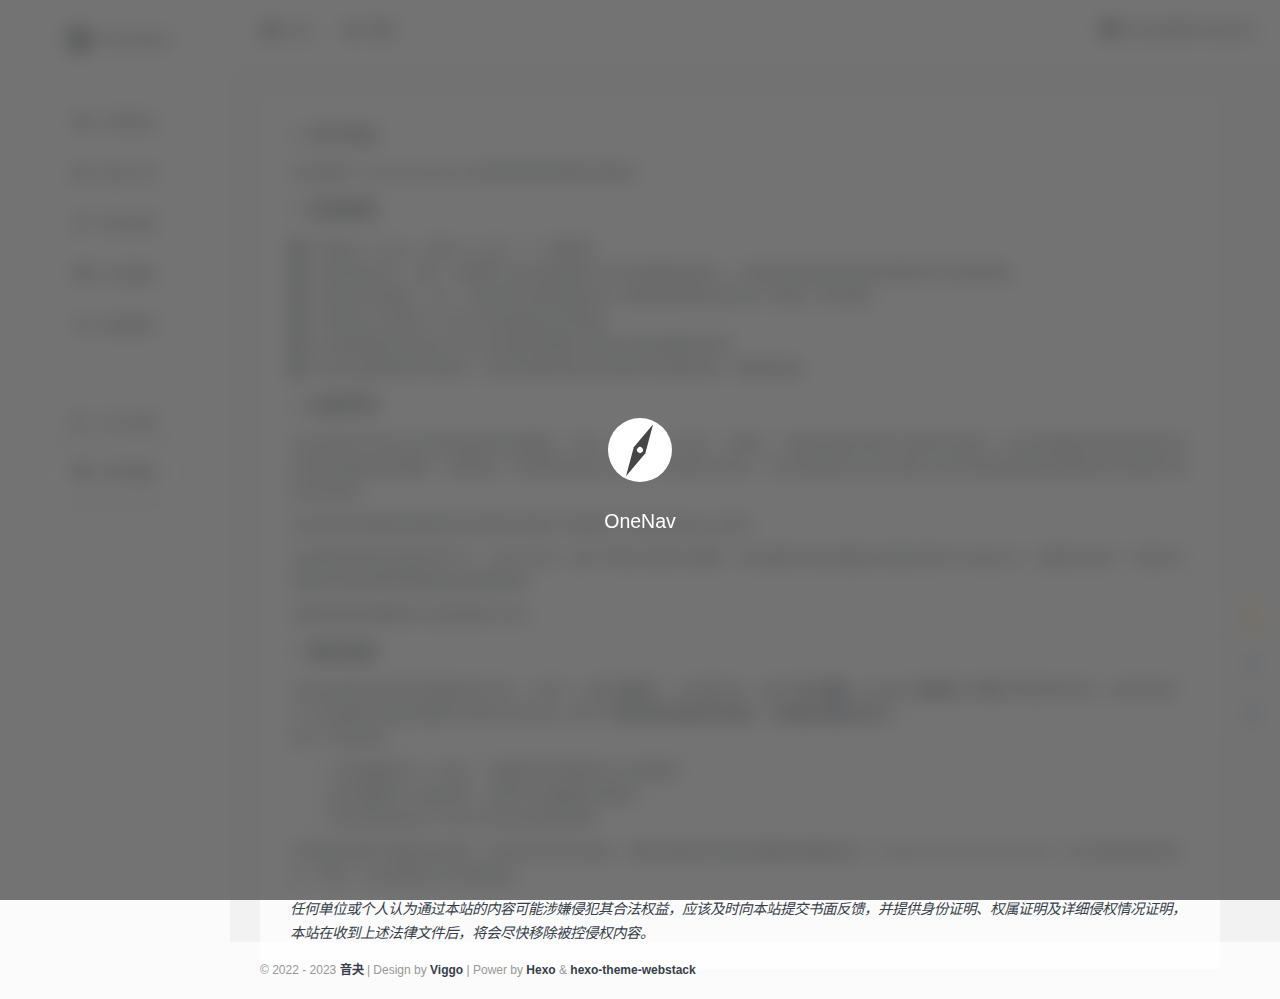
==== about/index.html @ 11b101e8 "锵锵锵" ====
<!DOCTYPE html>
<html lang="zh-CN">


<head>
  <head>
  <meta charset="utf-8">
  <meta http-equiv="X-UA-Compatible" content="IE=edge">
  <meta name="viewport" content="width=device-width, initial-scale=1.0" />
  <meta name="author" content="音夬" />
  <title>一个导航 - OneNav</title>
  <meta name="keywords" content="网址导航">
  <meta name="description" content="OneNav">
  <link rel="shortcut icon" href="/favicon.ico">
  <link rel="stylesheet" href="https://s1.hdslb.com/bfs/static/jinkela/long/font/regular.css" />
  
<link rel="stylesheet" href="/css/style.min.css">
<link rel="stylesheet" href="/css/dark.min.css">
<link rel="stylesheet" href="/css/animation.min.css">
<link rel="stylesheet" href="/css/mobile.min.css">
<link rel="stylesheet" href="/css/loading.min.css">
<link rel="stylesheet" href="https://lf26-cdn-tos.bytecdntp.com/cdn/expire-1-y/font-awesome/6.0.0/css/all.min.css">
<link rel="stylesheet" href="/css/bootstrap.min.css">

  
<script src="https://cdn.staticfile.org/jquery/3.6.0/jquery.min.js"></script>

  <script>
    var userDefinedSearchData = {};
    var expandAll = false;
  </script>
  
<script src="/js/header.min.js"></script>

  <!-- HTML5 shim and Respond.js IE8 support of HTML5 elements and media queries -->
  <!--[if lt IE 9]>
        
<script src="/js/html5shiv.min.js"></script>

        
<script src="/js/respond.min.js"></script>

    <![endif]-->
  <!-- / FB Open Graph -->
  <meta property="og:type" content="article">
  <meta property="og:url" content="https://www.yinguai.art">
  <meta property="og:title" content="一个导航 - OneNav - OneNav">
  <meta property="og:description" content="OneNav">
  <meta property="og:site_name" content="一个导航 - OneNav - OneNav">
  
  <meta property="og:image" content="/images/webstack_banner_cn.png">
  
  <!-- / Twitter Cards -->
  <meta name="twitter:card" content="summary_large_image">
  <meta name="twitter:title" content="一个导航 - OneNav - OneNav">
  <meta name="twitter:description" content="OneNav">
  
  <meta name="twitter:image" content="/images/webstack_banner_cn.png">
  
  
  <!-- 直接添加html内容即可 -->
<!-- 可设置多行 -->
<!-- Izitoast -->
<link rel="stylesheet" href="https://lf3-cdn-tos.bytecdntp.com/cdn/expire-1-M/izitoast/1.4.0/css/iziToast.min.css">
<script type="text/javascript"
    src="https://lf26-cdn-tos.bytecdntp.com/cdn/expire-1-M/izitoast/1.4.0/js/iziToast.min.js">
</script>
  
<meta name="generator" content="Hexo 5.4.2"></head>

</head>




<style>
  footer.main-footer {
    position: absolute;
    bottom: 0;
    width: 100%;
  }
</style>

<body class="page-body">
  <!--加载动画-->
  <div id="loading-box">
    <div class="spinner-box">
      <span class="loader"></span>
      <div class="loading-word">
        <p class="loading-title">OneNav</p>
      </div>
    </div>
  </div>
  <div class="page-container">
    <div class="sidebar-menu toggle-others fixed">
  <div class="sidebar-menu-inner">
    <header class="logo-env">
      <div class="logo">
        <a href="/"><i class="fa-solid fa-compass"></i></a>
        <div class="logo-text">
          <a href="/">OneNav</a>
        </div>
      </div>
      <div class="mobile-menu-toggle visible-xs">
        <a onclick="switchNightMode()">
          <i class="fa-solid fa-circle-half-stroke"></i>
        </a>
        <a href="" data-toggle="mobile-menu">
          <i class="fa-solid fa-bars"></i>
        </a>
      </div>
    </header>
    <ul id="main-menu" class="main-menu">
      
      <li class="">
        
          <a href="/#常用网站" class="smooth">
            
            <i class="fa-solid fa-star"></i>
            <span class="title">常用网站</span>
          </a>
      </li>
      
      <li class="">
        
          <a href="/#网页工具" class="smooth">
            
            <i class="fa-solid fa-screwdriver-wrench"></i>
            <span class="title">网页工具</span>
          </a>
      </li>
      
      <li class="">
        
          <a href="/#素材资源" class="smooth">
            
            <i class="fa-solid fa-marker"></i>
            <span class="title">素材资源</span>
          </a>
      </li>
      
      <li class="">
        
          <a href="/#知识教程" class="smooth">
            
            <i class="fa-solid fa-graduation-cap"></i>
            <span class="title">知识教程</span>
          </a>
      </li>
      
      <li class="">
        
          <a href="/#前端框架" class="smooth">
            
            <i class="fa-solid fa-laptop"></i>
            <span class="title">前端框架</span>
          </a>
      </li>
      
      <hr style="margin-bottom: 32px; border-top: none;" />
      
      <li class="submit-tag">
        <a href="/submit/">
          <i class="fa-solid fa-award"></i>
          <span class="tooltip-blue">关于学盟</span>
        </a>
      </li>
      <li class="submit-tag active">
        <a href="/about/">
          <i class="fa-solid fa-circle-info"></i>
          <span class="tooltip-blue">关于本站</span>
        </a>
      </li>
      
    </ul>
  </div>
</div>

    <div class="main-content">
      <nav class="navbar user-info-navbar" id="navbar" role="navigation">
        <ul class="user-info-menu left-links list-inline list-unstyled">
          <li class="menu-item">
            <a href="https://www.yinguai.art" target="_black">
              <i class="fa-solid fa-house"></i>
              <span>主站</span>
            </a>
          </li>
          <li class="menu-item">
            <a href="https://www.yinguai.art" target="_black">
              <i class="fa-solid fa-blog"></i>
              <span>博客</span>
            </a>
          </li>
          <li class="menu-item" style="margin-left:auto;margin-right: 10px;">
            <i class="fa-solid fa-message" style="margin-right:6px"></i>
            <span id="jinrishici-sentence">正在加载今日诗词....</span>
            <script src="https://sdk.jinrishici.com/v2/browser/jinrishici.js" charset="utf-8"></script>
          </li>
        </ul>
      </nav>
      <!-- 主体内容 -->
      <div class="panel-body">
        <h4><i class="fa-solid fa-angle-right"></i>关于本站</h4>
        <p>本站是基于 <a href="https://github.com/WebStackPage/WebStackPage.github.io" target="_blank">WebStackPage</a>
          项目修改而来的网址导航站</p>
        <h4><i class="fa-solid fa-angle-right"></i>收录规则</h4>
        <p>
          <i class="fa-solid fa-circle-exclamation"></i>不收录个人站点，例如个人主页、个人博客等<br>
          <i class="fa-solid fa-circle-exclamation"></i>不收录有反动、色情、赌博等不良内容或提供不良内容链接的网站，以及网站名称或内容违反国家有关法规的网站<br>
          <i class="fa-solid fa-circle-exclamation"></i>不收录含有病毒、木马，弹出插件或恶意更改他人电脑设置的网站及有多个弹窗广告的网站<br>
          <i class="fa-solid fa-circle-exclamation"></i>不收录在正常情况下无法正常连接或浏览的网站<br>
          <i class="fa-solid fa-circle-exclamation"></i>本站保留收录决定权以及在本站网址数据库中相关内容的编辑决定权<br>
          <i class="fa-solid fa-circle-exclamation"></i>本站会定期检查所有网站，如发现收录的网站违背我们的收录标准，将删除链接
        </p>
        <h4><i class="fa-solid fa-angle-right"></i>免责声明</h4>
        <p>
          本站对网页中所显示的信息或资料的准确性、内容、完整性、合法性、可靠性、可操作性或可用性不承担任何责任。本站对链接到的其他页面中的任何信息或材料的删除、存储失败、错误提供或未及时提供不承担任何责任。本站对因通过本站访问网上的任何信息或材料而导致的任何伤害不承担任何责任。
        </p>
        <p>本站所包含的网站资源信息内的所有内容并不反映亦不代表任何本站之意见</p>
        <p>本站提供的所有内容仅供学习、分享与交流，我们不保证内容的正确性。通过使用本站内容随之而来的风险与本站无关。当使用本站时，代表你已接受本站的免费声明和隐私原则等条款</p>
        <p>本服务条款的解释权与修改权属于本站</p>
        <h4><i class="fa-solid fa-angle-right"></i>隐私条款</h4>
        <p>本站内目前涉及到浏览者隐私的只有一个地方，就是 <strong>留言区</strong> 。当你留言时，你的 <strong>电子邮箱、Cookie 信息和 IP 地址</strong>
          等都会被记录。这些信息仅为了改进我们的网站质量和可能的交流沟通。我们 <strong>不会将这些信息进行展示、出租或出售给任何人</strong>。<br />
          但以下情况除外：</p>
        <ul>
          <li>只有透露你的个人资料，才能提供您所要求的产品和服务</li>
          <li>我们需要听从法庭传票、法律命令或遵循法律程序</li>
          <li>我们发现你违反了本站已发布的条款或声明</li>
        </ul>
        <p>任何网站如果不想被本站收录，应该及时向本站反映，或是在网站的页面中根据拒绝蜘蛛协议（ Robots Exclusion Protocol ）加注拒绝收录的标记，否则，本站将视其为可收录网站。</p>
        <p><em>任何单位或个人认为通过本站的内容可能涉嫌侵犯其合法权益，应该及时向本站提交书面反馈，并提供身份证明、权属证明及详细侵权情况证明，本站在收到上述法律文件后，将会尽快移除被控侵权内容。</em>
        </p>
      </div>
      <!-- 悬浮窗 -->
      <div class="wapnone fk_service">
        <ul>
          <li class="fk_service_box fk_service_ax" onclick="switchNightMode()">
            <div class="fk_service_ax_cont" id="fk-span">
              <span class="fk_service_triangle" id="fk-span-right"></span>
              <span id="fk_service_text">切换夜间模式</span></div>
          </li>
          <li class="fk_service_box fk_service_home" onclick="window.location=('/')">
            <div class="fk_service_home_cont" id="fk-span">
              <span class="fk_service_triangle" id="fk-span-right"></span>回到首页</div>
          </li>
          <li class="fk_service_box fk_service_jk">
            <a data-toggle="sidebar">
              <div class="fk_service_jk_cont" id="fk-span">
                <span class="fk_service_triangle" id="fk-span-right"></span>切换侧边栏</div>
            </a>
          </li>
          <a rel="go-top">
            <li class="fk_service_box fk_service_upward" id="topup" style="display: none;">
              <div class="fk_service_upward_cont" id="fk-span"> <span class="fk_service_triangle"
                  id="fk-span-right"></span> <span>返回顶部</span>
              </div>
            </li>
          </a>
        </ul>
      </div>
      <!-- 悬浮窗 end -->
      <script>
        (function () {
          if (document.cookie.replace(/(?:(?:^|.*;\s*)night\s*\=\s*([^;]*).*$)|^.*$/, "$1") === '') {
            if (new Date().getHours() > 22 || new Date().getHours() < 6) {
              document.body.classList.add('night');
              document.cookie = "night=1;path=/";
            } else {
              document.body.classList.remove('night');
              document.cookie = "night=0;path=/";
            }
          } else {
            var night = document.cookie.replace(/(?:(?:^|.*;\s*)night\s*\=\s*([^;]*).*$)|^.*$/, "$1") || '0';
            if (night == '0') {
              document.body.classList.remove('night');
            } else if (night == '1') {
              document.body.classList.add('night');
            }
          }
        })();
      </script>
      <script>
        document.title = '关于本站 - OneNav';
      </script>


<footer class="main-footer sticky footer-type-1">
  <div class="footer-inner">
    <!-- Add your copyright text here -->
    <p>
      
      &copy; 2022 - 2023
      <a href="https://www.yinguai.art" target="_blank"><strong>音夬</strong></a> | Design by <a href="http://viggoz.com" target="_blank"><strong>Viggo</strong></a> | Power by <a href="https://hexo.io/" target="_blank"><strong>Hexo</strong></a> & <a href="https://github.com/HCLonely/hexo-theme-webstack/" target="_blank"><strong>hexo-theme-webstack</strong></a>
    </p>
    <!-- <div class="go-up">
      <a href="#" rel="go-top">
        <i class="fas fa-angle-up"></i>
      </a>
    </div> -->
  </div>
  <script>
    (function() {
      var w = window;
      if (w.ChannelIO) {
        return (window.console.error || window.console.log || function(){})('ChannelIO script included twice.');
      }
      var ch = function() {
        ch.c(arguments);
      };
      ch.q = [];
      ch.c = function(args) {
        ch.q.push(args);
      };
      w.ChannelIO = ch;
      function l() {
        if (w.ChannelIOInitialized) {
          return;
        }
        w.ChannelIOInitialized = true;
        var s = document.createElement('script');
        s.type = 'text/javascript';
        s.async = true;
        s.src = 'https://cdn.channel.io/plugin/ch-plugin-web.js';
        s.charset = 'UTF-8';
        var x = document.getElementsByTagName('script')[0];
        x.parentNode.insertBefore(s, x);
      }
      if (document.readyState === 'complete') {
        l();
      } else if (window.attachEvent) {
        window.attachEvent('onload', l);
      } else {
        window.addEventListener('DOMContentLoaded', l, false);
        window.addEventListener('load', l, false);
      }
    })();
    ChannelIO('boot', {
      "pluginKey": "3ff838e9-1c6b-4768-8244-09d1105279c4"
    });
  </script>
  <!-- End Channel Plugin -->
</footer>
</div>
</div>
<script type="text/javascript" src="/js/main.js"></script>
<script src="/js/bootstrap.min.js"></script>
<script src="/js/TweenLite.min.js"></script>
<script src="/js/resizeable.min.js"></script>
<script src="/js/joinable.js"></script>
<script src="/js/xenon-api.min.js"></script>
<script src="/js/xenon-toggles.min.js"></script>
<script src="/js/xenon-custom.min.js"></script>





<!-- 直接添加html内容即可 -->
<!-- 可设置多行 -->

</body>

</html>
---- css/style.min.css ----
html{height:100%}*{user-select:none}a{text-decoration:none!important;transition:.5s}a:hover{transition:.5s;text-decoration:none}p{color:#979898}label{font-weight:400!important}body{height:100%;font-family:system-ui,-apple-system,"Segoe UI",Roboto,"Helvetica Neue",Arial,"Noto Sans","Liberation Sans",sans-serif,"Apple Color Emoji","Segoe UI Emoji","Segoe UI Symbol","Noto Color Emoji"!important;background-color:#f2f2f2!important;background-image:url(https://img.imsyy.top/bg/light/leaves-pattern.png);background-attachment:fixed;transition:.3s;font-family:HarmonyOS_Regular,sans-serif!important}.col-sm-3{width:20%!important;float:left!important}.logo-env{height:80px;display:flex;align-items:center;justify-content:center}.logo-env .logo{display:flex;align-items:center;font-size:1.95rem;transition:.3s;cursor:pointer}.logo-env .logo:hover{transform:scale(1.05);transition:.3s}.logo-env .logo:active{transform:scale(1);transition:.3s}.logo-env .logo i{margin:6px 10px;font-size:2.45rem;transition:.3s}.sidebar-menu.collapsed .logo-text{display:none}.sidebar-menu.collapsed .logo-env .logo i{font-size:3.45rem;transition:.3s}.sidebar-menu{transition:.3s cubic-bezier(.65,.05,.36,1);display:table-cell;position:relative;width:230px;background:#ffffffa6;z-index:1}.sidebar-menu .main-menu{padding-left:40px;padding-right:40px;margin-top:20px;margin-bottom:20px;list-style:none}.sidebar-menu .main-menu a{padding:13px 5px;margin-bottom:4px;display:flex;justify-content:center;align-items:center;font-size:1.45rem;border-radius:25px}.sidebar-menu .main-menu a:hover{background:#d0d0d0;cursor:pointer}.sidebar-menu .main-menu a:active{transform:scale(.9)}.sidebar-menu .main-menu a>i{display:inline-block;margin-right:10px;margin-bottom:2px}.sidebar-menu .main-menu a>span{display:inline-block}.sidebar-menu .main-menu a>.label{margin-top:1px}.sidebar-menu .main-menu a>.badge{font-size:75%;line-height:1.2}.sidebar-menu .main-menu li.active>a{background:#fff;font-weight:700;transition:.3s;box-shadow:0 0 24px rgba(0,0,0,.15)}.sidebar-menu .main-menu li.has-sub>a:before{position:relative;font-family:FontAwesome;content:'\f107';float:right;color:#6d747a;margin-left:10px;-webkit-transform:rotate(-90deg);-moz-transform:rotate(-90deg);-o-transform:rotate(-90deg);-ms-transform:rotate(-90deg);transform:rotate(-90deg);-webkit-transition:all 150ms ease-in-out;-moz-transition:all 150ms ease-in-out;-o-transition:all 150ms ease-in-out;transition:all 150ms ease-in-out}.sidebar-menu .main-menu li.has-sub.expanded>a:before,.sidebar-menu .main-menu li.has-sub.opened>a:before{-webkit-transform:rotate(0);-moz-transform:rotate(0);-o-transform:rotate(0);-ms-transform:rotate(0);transform:rotate(0)}.sidebar-menu .main-menu>li.opened>ul{display:block}.sidebar-menu .main-menu>li.opened .opened>ul{display:block}.sidebar-menu .main-menu ul{display:none;margin:0;padding:0;overflow:hidden;list-style:none}.sidebar-menu .main-menu ul li{position:relative}.sidebar-menu .main-menu ul li a{padding-left:35px}.sidebar-menu .main-menu ul li ul li a{padding-left:60px}.sidebar-menu .main-menu ul li ul li ul li a{padding-left:85px}.sidebar-menu .main-menu ul li ul li ul li ul li a{padding-left:110px}.ps-scrollbar-y-rail{display:none}.sidebar-menu.fixed{height:100%}.sidebar-menu.fixed .sidebar-menu-inner{position:fixed;left:0;top:0;bottom:0;width:inherit;overflow:hidden}.page-body.right-sidebar .sidebar-menu.fixed .sidebar-menu-inner{left:auto;right:0}.user-info-navbar{background:#ffffffa6;min-height:0;border:0;padding:0;margin:-30px;margin-bottom:30px}.list-inline{display:flex;height:60px;margin:0 0 0 10px!important}.menu-item{display:flex!important;align-items:center;margin-left:10px;padding:0!important;font-size:1.55rem}.menu-item a{padding:10px}.menu-item a:hover{background:#d0d0d0;transition:.3s;border-radius:4px}.menu-item a:active{transform:scale(.9);transition:.3s}#search{max-width:700px;margin:60px auto 20px}#search form{position:relative}#search-text{padding:9pt;width:100%;height:50px;font-size:1pc;border:0;border-radius:3px;background-color:#fff}#search button{position:absolute;top:0;right:0;background:rgb(44 46 47 / 80%);border:0;width:60px;height:36px;margin:8px;line-height:36px;border-radius:3px;transition:.3s}#search button:hover{background:#313437;cursor:pointer;transition:.3s}#search button i{color:#fff;font-size:18px}.search-group{display:none;padding-left:75px}.s-current .search-type{padding-left:0;display:block}.s-current .search-type::-webkit-scrollbar{height:0}.s-current{display:block}#search-list{position:relative}.s-type{position:absolute;top:0;left:0;z-index:13;width:75px}.s-type:hover{height:auto}.s-type>span{display:block;height:31px;width:75px}.s-type-list{display:none;position:absolute;top:31px;padding:6px 0;width:70px;background:#fff;border-radius:5px;box-shadow:0 9px 20px rgba(0,0,0,.16)}.s-type-list:before{position:absolute;top:-16px;left:24px;content:'';display:block;width:0;height:0;border:10px solid transparent;border-bottom-color:#fff}.s-type-list label{display:block;font-size:15px;text-align:center;font-weight:400;margin-bottom:0;padding:6px 0;cursor:pointer;transition:.3s}.s-type-list label:hover{background:rgba(136,136,136,.1)}.s-type-list .tile-lg{color:#fff;width:3pc;height:3pc;font-size:1.25rem;line-height:3rem;border-radius:.3rem;display:block;margin:auto}.s-type:hover .s-type-list{display:block}.type-text{position:absolute;left:0;width:75px;padding-left:18px;font-size:1.45rem;line-height:31px}.type-text:after{content:"\f105";font-family:FontAwesome;margin:0 0 0 8px}.search-type{white-space:nowrap;margin:0}.search-type label{margin:0}.search-type li{display:inline-block}.search-type li label{display:inline-block;padding:0 11px;font-size:14px;line-height:31px;border-radius:3px 3px 0 0;cursor:pointer;transition:.3s}.search-type input:checked+label,.search-type input:hover+label{background-color:#fff!important}.set-check{margin-top:3px;font-size:9pt}.set-check label{margin-left:3px}.set-check input,.set-check label{opacity:0;transition:all .3s ease}.search-type li{list-style:none;display:inline-block}.search-type{overflow:auto!important}#search-text{transition:.3s}#search-text:hover{box-shadow:0 6px 12px -4px rgb(0 0 0 / 20%);transition:.3s}#search button{height:100%;margin:auto!important}#search button i{margin:16px}.box2{height:86px;cursor:pointer;border-radius:4px;padding:0 30px 0 30px;background-color:#fff;border-radius:4px;border:1px solid #e4ecf3;margin:20px 0 0 0;-webkit-transition:all .3s ease;-moz-transition:all .3s ease;-o-transition:all .3s ease;transition:all .3s ease}.box2:hover{transform:translateY(-6px);-webkit-transform:translateY(-6px);-moz-transform:translateY(-6px);box-shadow:0 26px 40px -24px rgba(0,36,100,.3);-webkit-box-shadow:0 26px 40px -24px rgba(0,36,100,.3);-moz-box-shadow:0 26px 40px -24px rgba(0,36,100,.3);-webkit-transition:all .3s ease;-moz-transition:all .3s ease;-o-transition:all .3s ease;transition:all .3s ease}.xe-comment-entry img{float:left;display:block;margin-right:10px}.xe-comment{transform:translateY(-50%);position:absolute;margin-left:50px;top:50%}.xe-comment p{margin-bottom:0;margin-right:15px}.xe-widget.xe-conversations{position:relative;background:#fff;margin-bottom:0;padding:15px}.overflowClip_1{overflow:hidden;text-overflow:ellipsis;display:-webkit-box;-webkit-line-clamp:1;-webkit-box-orient:vertical;margin-right:4px}.overflowClip_2{overflow:hidden;text-overflow:ellipsis;display:-webkit-box;-webkit-line-clamp:2;-webkit-box-orient:vertical}.img-circle{padding:7px 0}.page-container{display:table;width:100%;height:100%;vertical-align:top;border-collapse:collapse;border-spacing:0;table-layout:fixed}.page-container .main-content{display:table-cell;position:relative;z-index:1;padding:30px;padding-bottom:0;vertical-align:top;word-break:break-word;width:100%;-webkit-transition:opacity .1s ease-in-out;-moz-transition:opacity .1s ease-in-out;-o-transition:opacity .1s ease-in-out;transition:opacity .1s ease-in-out}.tooltip-inner{border-radius:4px!important;padding:6px 10px!important}.panel-body{border-radius:4px;background:#ffffffa6;padding:15px 30px!important;margin:30px 30px 30px 0;font-size:1.45rem;color:#373e4a;line-height:24px}.panel-body h4{font-weight:700;font-size:1.75rem;margin:16px 0}.panel-body h4 i{margin-right:8px}.panel-body p{color:#373e4a;line-height:24px}.panel-body i{margin-right:8px}.fk_service{max-height:232px;position:fixed;right:8px;top:66%;font-size:14px;color:#243558;z-index:10000}.fk_service ul{margin:0;padding:0;position:absolute;right:0}.fk_service li{list-style-type:none}.fk_service li>div{box-sizing:border-box;box-shadow:0 0 9px 0 rgba(0,0,0,.1)}.fk_service_box{width:40px;height:40px;background:#fff;margin-bottom:10px;border-radius:4px;box-sizing:border-box;box-shadow:0 0 9px 0 rgba(0,0,0,.1);transition:.3s}.fk_service_triangle{top:12px;right:-11px;position:absolute;border-top:7px solid transparent;border-bottom:7px solid transparent;border-left:11px solid #e1e6ec;z-index:1010;transition:.3s}.fk_service_triangle:after{content:"\20";top:-6px;right:1px;position:absolute;border-top:6px solid transparent;border-bottom:6px solid transparent;border-left:10px solid #fff;z-index:1000;transition:.3s}.fk_service_triangle:before{content:"\20";width:80px;height:45px;top:-20px;right:-52px;position:absolute;background:rgba(0,0,0,0);transition:.3s}@keyframes fade-in{0%{opacity:.4;right:82px}100%{opacity:1;right:62px}}.fk_service_upward{background:url(../images/ico/up.png) no-repeat center center #fff;background-size:60% 60%}.fk_service_upward:hover{border:0;background:url(../images/ico/up-dark.png) no-repeat center center #4f7cfc;background-size:60% 60%;cursor:pointer}.fk_service_upward:hover .fk_service_upward_cont{display:block;opacity:1;transition:linear .2s;animation-name:fade-in;animation-duration:.3s;animation-iteration-count:1;animation-delay:0s}.fk_service_upward_cont{width:90px;height:40px;line-height:40px;border-radius:3px;color:#000;background:#fff;right:62px;position:absolute;text-align:center;border:1px solid #e1e6ec;display:none;opacity:0;box-shadow:0 0 9px 0 rgb(0 0 0 / 10%)}.fk_service_jk{background:url(../images/ico/menu.png) no-repeat center center #fff;background-size:60% 60%}.fk_service_jk:hover{background:url(../images/ico/menu-dark.png) no-repeat center center #4f7cfc;background-size:60% 60%;cursor:pointer}.fk_service_jk:hover .fk_service_jk_cont{display:block;opacity:1;transition:linear .2s;animation-name:fade-in;animation-duration:.3s;animation-iteration-count:1;animation-delay:0s}.fk_service_jk_cont{width:110px;height:40px;color:#000;line-height:40px;background:#fff;border-radius:5px;right:62px;text-align:center;position:absolute;display:none;border:1px solid #e1e6ec;box-shadow:0 0 9px 0 rgb(0 0 0 / 10%)}.fk_service_dh{background:url(../images/ico/nav.png) no-repeat center center #fff;background-size:60% 60%}.fk_service_dh:hover{border:0;background:url(../images/ico/nav-dark.png) no-repeat center center #4f7cfc;background-size:60% 60%;cursor:pointer}.fk_service_dh:hover .fk_service_dh_cont{display:block;opacity:1;transition:linear .2s;animation-name:fade-in;animation-duration:.3s;animation-iteration-count:1;animation-delay:0s}.fk_service_dh_cont{width:120px;height:40px;line-height:40px;background:#fff;border-radius:5px;right:62px;text-align:center;position:absolute;display:none;border:1px solid #e1e6ec}.fk_service_home{background:url(../images/ico/home.png) no-repeat center center #fff;background-size:60% 60%}.fk_service_home:hover{border:0;background:url(../images/ico/home-dark.png) no-repeat center center #4f7cfc;background-size:60% 60%;cursor:pointer}.fk_service_home:hover .fk_service_home_cont{display:block;opacity:1;transition:linear .2s;animation-name:fade-in;animation-duration:.3s;animation-iteration-count:1;animation-delay:0s}.fk_service_home_cont{width:90px;height:40px;line-height:40px;background:#fff;border-radius:5px;right:62px;text-align:center;position:absolute;display:none;border:1px solid #e1e6ec}.fk_service_ax{background:url(../images/ico/sun.png) no-repeat center center #fff;background-size:50% 50%}.fk_service_ax:hover{border:0;background:url(../images/ico/sun.png) no-repeat center center #4f7cfc;background-size:50% 50%;cursor:pointer}.fk_service_ax:hover .fk_service_ax_cont{display:block;opacity:1;transition:linear .2s;animation-name:fade-in;animation-duration:.3s;animation-iteration-count:1;animation-delay:0s}.fk_service_ax_cont{width:112px;height:40px;line-height:40px;background:#fff;border-radius:5px;right:62px;text-align:center;position:absolute;display:none;border:1px solid #e1e6ec}::-webkit-scrollbar{width:6px;height:6px;background-color:#ffffff00}::-webkit-scrollbar-thumb{border-radius:4px;background-color:#767676}::-webkit-scrollbar-thumb:hover{background-color:#484848}#bulletin_box{margin-bottom:40px;padding:5px 10px;background:#fff;border-radius:4px}.d-flex{display:flex;align-items:center}.bulletin-ul{margin:2px;padding-left:10px}footer.main-footer{padding:20px 30px;font-size:12px;margin-left:-30px;margin-right:-30px;margin-top:10px;background-color:#ffffffa6}footer.main-footer p{margin:0}.page-container+footer.main-footer{margin-left:0;margin-right:0}.page-container+footer.main-footer .footer-inner{max-width:1080px;margin-left:auto;margin-right:auto}footer.main-footer .footer-text{float:left}footer.main-footer.fixed{position:fixed;left:0;right:0;bottom:0;margin-left:0;margin-right:0;margin-top:10px!important}.tk-submit .tk-avatar{display:none!important}.tk-row.actions{margin-left:0!important}.tk-preview-container{margin-left:0!important}.tk-comments-title{font-size:1.95rem!important}code[class*=language-],pre[class*=language-]{text-shadow:none!important}pre{border-radius:4px!important}.iziToast-texts{max-width:300px!important;min-width:200px!important}.iziToast-body .iziToast-message{line-height:18px!important}.iziToast:after{box-shadow:0 2px 12px 0 rgba(0,0,0,.1)!important;border-radius:8px!important}.iziToast-message.slideIn{margin-top:5px!important}.iziToast-message{word-break:break-all!important}@media screen and (max-width:500px){.iziToast-texts{max-width:unset!important;min-width:unset!important}}@media print{.sidebar-menu{display:none}#bulletin_box{display:none}.main-content{padding:0!important}.main-content .page-title,.main-content .user-info-navbar,.main-content footer.main-footer{display:none}.main-content>.panel{margin-bottom:0}.main-content>.panel+.panel{margin-top:30px}}
---- css/dark.min.css ----
body.night a{color:#d8d8d8!important}body.night{background-color:#232323!important;background-image:url(https://img.imsyy.top/bg/dark/leaves-pattern-dark.png)!important;transition:.3s}body.night .board{background:#2c2e2f;box-shadow:0 0 6px #00000061}body.night .board a{color:#d6d6d6}body.night .tpwidget_text_hook,body.night .tpwidget_title_hook{color:#fdfdfd}body.night,body.night #body{background-color:#2c2e2f!important;color:#a9a9a9!important}body.night .text-gray{color:#f8f8f8}body.night .xe-widget.xe-conversations{background:#464646}body.night .box2{border:1px solid #3f4142}body.night .xe-comment a{color:#d8d8d8}body.night .xe-comment p{color:#979898!important}body.night .box2:hover{box-shadow:0 26px 40px -24px #fff;-webkit-box-shadow:0 26px 40px -24px rgba(130,130,130,.13);-moz-box-shadow:0 26px 40px -24px rgba(0,36,100,.3);-webkit-transition:all .3s cubic-bezier(.25,.1,.14,1.43);-moz-transition:all .3s ease;-o-transition:all .3s ease;transition:all .3s ease-out;background-color:#232323!important}body.night .tpwthwidt .front_37Zqj25,body.night .tpwthwidt .widget_ctONpAN{background:#535656;color:red!important}body.night .tpwthwidt .weakText_3SLbaEo{color:#fdfdfd}body.night .tpwthwidt .baseText_31obwQ4{color:#ccc}body.night footer.main-footer{background-color:#464646a6}body.night .footer-text a{color:#a9a9a9}body.night .footer-text a:hover,body.night footer-text a:focus{color:#fff;text-decoration:none}body.night .panel{background:#2c2e2f}body.night blockquote{border-left:5px solid #000}body.night .respond a{color:#cecece}body.night .respond .textarea{background-color:#2b2b2b;margin-top:50px;border-radius:15px;padding:10px}.go-up{right:10px!important;position:fixed!important;bottom:20px!important;height:20px}body.night .go-up a{background-color:rgb(88 88 88)!important;padding:15px 20px!important;border-radius:50%!important}body.night .go-up a:hover{background-color:rgb(123 123 123)!important}.footer-inner #busuanzi_container_site_pv,.footer-inner #busuanzi_container_site_uv{font-weight:700}.footer-inner #busuanzi_value_site_pv,.footer-inner #busuanzi_value_site_uv{color:#373e4a}.main-menu #busuanzi_value_site_pv,.main-menu #busuanzi_value_site_uv{float:right}.sidebar-menu .main-menu a>i{width:16px}.night .sidebar-menu{background:#464646a6}.night .sidebar-menu .main-menu a:hover{background:#313233}.night .sidebar-menu .main-menu li.active>a{background:#464646}.night .user-info-navbar{background-color:#464646a6!important}.night .menu-item{color:#d8d8d8}.night .menu-item a:hover{background:#464646}.night span.dark-text{color:#ddd9ce!important}.night #search-text,.night .search-type input:checked+label,.night .search-type input:hover+label{background-color:#464646!important}.night .s-type-list{background-color:#464646;box-shadow:0 9px 20px rgba(0,0,0,.3)}.night .s-type-list:before{border-bottom-color:#464646}body.night .submit{color:#a5a5a5;background-color:#0000008f;border:0;border-radius:5px;padding:5px 10px;font-size:15px;float:right;margin-top:10px}body.night #search button i{color:#b1b1b1}body.night #search-text{background-color:#464646;color:#bdbdbd}.search-type input:hover+label,body.night .search-type input:checked+label{background-color:#464646}body.night .s-type-list{background:#464646;box-shadow:0 0 6px rgba(0,0,0,.16)}body.night .xe-comment-entry img{filter:brightness(95%)}body.night .search-input{border:1px solid #424242;border-radius:10px;background-color:#424242}body.night .search-engine{background:#424242;box-shadow:0 5px 20px 0 #2c2e2f}body.night .search-engine-list li{background:#424242}.night #bulletin_box{background:#464646}.night .panel-body{background:#464646a6;color:#d8d8d8}.night .panel-body p{color:#d8d8d8}.night .fk_service_ax{background:url(../images/ico/sun.svg) no-repeat center center #464646;background-size:60% 60%}.night .fk_service_ax:hover{background:url(../images/ico/sun.svg) no-repeat center center #313233;background-size:60% 60%}.night .fk_service_jk{background:url(../images/ico/menu-dark.png) no-repeat center center #464646;background-size:60% 60%}.night .fk_service_jk:hover{background:url(../images/ico/menu-dark.png) no-repeat center center #313233;background-size:60% 60%}.night .fk_service_dh{background:url(../images/ico/nav-dark.png) no-repeat center center #464646;background-size:60% 60%}.night .fk_service_dh:hover{background:url(../images/ico/nav-dark.png) no-repeat center center #313233;background-size:60% 60%}.night .fk_service_upward{background:url(../images/ico/up-dark.png) no-repeat center center #464646;background-size:60% 60%}.night .fk_service_upward:hover{background:url(../images/ico/up-dark.png) no-repeat center center #313233;background-size:60% 60%}.night .fk_service_home{background:url(../images/ico/home-dark.png) no-repeat center center #464646;background-size:60% 60%}.night .fk_service_home:hover{background:url(../images/ico/home-dark.png) no-repeat center center #313233;background-size:60% 60%}.night #fk-span{background:#2c2e2f;border:1px solid #2c2e2f;color:#dfdfdf;transition:.3s}.night #fk-span-right{border-left:10px solid #2c2e2f;transition:.3s}.night #fk-span-right:after{border-left:10px solid #2c2e2f;transition:.3s}.night code[class*=language-],.night pre[class*=language-]{color:#d8d8d8!important;background:#464646!important}.night pre{border:1px solid #464646!important}.night .iziToast:after{border-radius:8px!important}.night .iziToast{background:#333 none repeat scroll 0 0!important}.night .iziToast-title.slideIn{color:#aaa!important}.night .iziToast-message.slideIn{color:#aaa!important}.night .iziToast-icon{color:#aaa!important}.night .iziToast>.iziToast-progressbar{background:#333!important}.night .iziToast>.iziToast-progressbar>div{background:#aaa!important}.night .iziToast>.iziToast-close{background:url([data-uri]) no-repeat 50% 50%!important;background-size:8px!important}
---- css/animation.min.css ----
@-moz-keyframes tabshow{0%{-webkit-transform:translateY(15px);-moz-transform:translateY(15px);-o-transform:translateY(15px);-ms-transform:translateY(15px);transform:translateY(15px)}100%{-webkit-transform:translateY(0);-moz-transform:translateY(0);-o-transform:translateY(0);-ms-transform:translateY(0);transform:translateY(0)}}@-webkit-keyframes tabshow{0%{-webkit-transform:translateY(15px);-moz-transform:translateY(15px);-o-transform:translateY(15px);-ms-transform:translateY(15px);transform:translateY(15px)}100%{-webkit-transform:translateY(0);-moz-transform:translateY(0);-o-transform:translateY(0);-ms-transform:translateY(0);transform:translateY(0)}}@-o-keyframes tabshow{0%{-webkit-transform:translateY(15px);-moz-transform:translateY(15px);-o-transform:translateY(15px);-ms-transform:translateY(15px);transform:translateY(15px)}100%{-webkit-transform:translateY(0);-moz-transform:translateY(0);-o-transform:translateY(0);-ms-transform:translateY(0);transform:translateY(0)}}@keyframes tabshow{0%{-webkit-transform:translateY(15px);-moz-transform:translateY(15px);-o-transform:translateY(15px);-ms-transform:translateY(15px);transform:translateY(15px)}100%{-webkit-transform:translateY(0);-moz-transform:translateY(0);-o-transform:translateY(0);-ms-transform:translateY(0);transform:translateY(0)}}.s-type-list{animation:tabshow;animation-duration:.3s;-webkit-animation:tabshow .3s}@keyframes right-in{0%{opacity:.1}100%{opacity:1}}@media screen and (max-width:768px){.main-menu.mobile-is-visible{animation:right-in;animation-duration:.3s;-webkit-animation:right-in .3s}}@-moz-keyframes right-on{0%{-webkit-transform:translateX(60px);-moz-transform:translateX(60px);-o-transform:translateX(60px);-ms-transform:translateX(60px);transform:translateX(60px),}100%{-webkit-transform:translateX(0);-moz-transform:translateX(0);-o-transform:translateX(0);-ms-transform:translateX(0);transform:translateX(0),}}@-webkit-keyframes right-on{0%{-webkit-transform:translateX(60px);-moz-transform:translateX(60px);-o-transform:translateX(60px);-ms-transform:translateX(60px);transform:translateX(60px),}100%{-webkit-transform:translateX(0);-moz-transform:translateX(0);-o-transform:translateX(0);-ms-transform:translateX(0);transform:translateX(0),}}@-o-keyframes right-on{0%{-webkit-transform:translateX(60px);-moz-transform:translateX(60px);-o-transform:translateX(60px);-ms-transform:translateX(60px);transform:translateX(60px),}100%{-webkit-transform:translateX(0);-moz-transform:translateX(0);-o-transform:translateX(0);-ms-transform:translateX(0);transform:translateX(0),}}@keyframes right-on{0%{-webkit-transform:translateX(60px);-moz-transform:translateX(60px);-o-transform:translateX(60px);-ms-transform:translateX(60px);transform:translateX(60px),}100%{-webkit-transform:translateX(0);-moz-transform:translateX(0);-o-transform:translateX(0);-ms-transform:translateX(0);transform:translateX(0),}}#topup{animation:right-on;animation-duration:.3s;-webkit-animation:right-on .3s}
---- css/mobile.min.css ----
@media (max-width:1200px){.col-sm-3{width:25%!important}}@media (max-width:768px){.col-sm-3{width:33.3%!important}}@media (max-width:580px){.col-sm-3{width:50%!important}}@media screen and (max-width:768px){.sidebar-menu .main-menu{margin-top:10px;margin-bottom:10px}}@media screen and (min-width:768px){.sidebar-menu .main-menu ul li.is-hidden{left:-20px;zoom:1;-webkit-opacity:0;-moz-opacity:0;opacity:0}.sidebar-menu.collapsed{width:80px;z-index:10;overflow:visible}.sidebar-menu.collapsed .hidden-collapsed{display:none!important}.sidebar-menu.collapsed+.main-content .main-footer{left:80px}.sidebar-menu.collapsed .sidebar-menu-inner{overflow:visible;position:fixed}.sidebar-menu.collapsed .logo-env{padding:18px 0}.sidebar-menu.collapsed .logo-env .logo-collapsed{display:block;text-align:center}.sidebar-menu.collapsed .logo-env .logo-collapsed img{display:inline-block}.sidebar-menu.collapsed .logo-env .logo-expanded,.sidebar-menu.collapsed .logo-env .settings-icon{display:none}.sidebar-menu.collapsed .logo-env .logo{float:none}.sidebar-menu.collapsed .main-menu{padding-left:0;padding-right:0}.sidebar-menu.collapsed .main-menu>li{text-align:center;position:relative;transition:.3s}.sidebar-menu.collapsed .main-menu>li:hover{transition:.3s}.sidebar-menu.collapsed .main-menu>li>a>i{margin-right:0;font-size:16px}.sidebar-menu.collapsed .main-menu a{border-radius:0;flex-direction:column}.sidebar-menu.collapsed .main-menu a>span{margin-top:4px}}@media screen and (max-width:768px){.logo-env .logo{margin-right:auto}.page-container{display:block}.page-container .main-content,.page-container .sidebar-menu{display:block;width:100%;height:auto}.page-container .sidebar-menu{position:relative}.page-container .sidebar-menu .sidebar-menu-inner{position:relative}.page-container .sidebar-menu .sidebar-menu-inner .logo-env,.page-container .sidebar-menu .sidebar-menu-inner .main-menu{padding-left:20px;padding-right:20px}.page-container .sidebar-menu .sidebar-menu-inner .logo-env{margin-bottom:0;padding-top:20px;padding-bottom:20px}.page-container .sidebar-menu .sidebar-menu-inner .logo-env .mobile-menu-toggle{float:right}.page-container .sidebar-menu .sidebar-menu-inner .logo-env .mobile-menu-toggle a{margin-left:20px}.page-container .sidebar-menu .sidebar-menu-inner .logo-env .mobile-menu-toggle a i{font-size:18px;position:relative}.page-container .sidebar-menu .sidebar-menu-inner .main-menu{display:none;margin-bottom:0}.page-container .sidebar-menu .sidebar-menu-inner .main-menu.mobile-is-visible{display:block}.page-container .sidebar-menu .sidebar-menu-inner .main-menu.mobile-is-visible.both-menus-visible{margin-top:0;padding-top:0}.page-container .sidebar-menu .sidebar-menu-inner .main-menu>li:last-child>a{border-bottom:0}.page-container .main-content .navbar.user-info-navbar{display:none}.page-container .main-content .navbar.user-info-navbar.mobile-is-visible{display:block}.page-container .main-content .navbar.user-info-navbar .user-info-menu>li{min-height:0!important}.page-container .main-content .navbar.user-info-navbar .user-info-menu>li>a,.page-container .main-content .navbar.user-info-navbar .user-info-menu>li>form{padding-top:20px;padding-bottom:20px}.page-container .main-content .navbar.navbar.horizontal-menu .navbar-inner>.nav>li.user-profile>a>span,.page-container .main-content .navbar.user-info-navbar .user-info-menu>li.user-profile>a>span{display:none}.page-container .main-content .navbar.user-info-navbar .user-info-menu>li a>.badge{top:10px}.page-container .main-content .main-footer{position:relative;left:0;right:auto;margin-left:-30px;margin-right:-30px}.page-container{position:relative}.page-container #chat{left:auto;margin:0;width:340px}.page-container #chat .chat-conversation{bottom:auto;position:absolute;left:0;top:0}.chat-open .page-container{left:-340px}}@media screen and (max-width:767px){#search{margin:25px auto 15px}.s-type-list label{padding:5px 0}.search-type{overflow:scroll}.search-list{height:30px;overflow-y:hidden;overflow-x:scroll;white-space:nowrap}}@media screen and (min-width:768px){#search{margin:80px auto 14px!important}}@media screen and (max-width:768px){.fk_service_ax,.fk_service_dh,.fk_service_jk{display:none}.fk_service{top:84%!important;right:2%!important}#fk-span{display:none}}@media screen and (min-width:991px){.row{margin-right:12px!important}}
---- css/loading.min.css ----
#loading-box{position:fixed;z-index:999998;width:100%;height:100%;background-color:rgb(81 81 81 / 80%);transition:all .7s cubic-bezier(.42,0,0,1.01);backdrop-filter:blur(10px)}.night #loading-box{background-color:rgb(18 18 18 / 80%)}#loading-box .loading-right-bg{right:0}#loading-box>.spinner-box{position:fixed;z-index:999999;display:flex;justify-content:center;align-items:center;width:100%;height:100vh}#loading-box .spinner-box .loading-word{position:absolute;color:#fff;font-size:.95rem;transform:translateY(64px);text-align:center}.loading-title{font-size:1.95rem;margin:20px 10px 4px 10px;color:#fff}#loading-box .spinner-box .configure-core{width:100%;height:100%;background-color:#37474f}.loader{width:64px;height:64px;position:relative;background:#fff;border-radius:50%;transform:rotate(45deg);animation:rotate 2s linear infinite}.loader:before{content:"";position:absolute;left:50%;top:50%;width:15px;height:30px;background:#464646;transform:skew(5deg,60deg) translate(-50%,-5%)}.loader:after{content:"";position:absolute;left:50%;top:50%;width:6px;height:6px;border-radius:50%;background:#fff;transform:translate(-50%,-50%)}@keyframes rotate{0%{transform:rotate(45deg)}30%,50%,70%{transform:rotate(230deg)}40%,60%,80%{transform:rotate(240deg)}100%{transform:rotate(245deg)}}
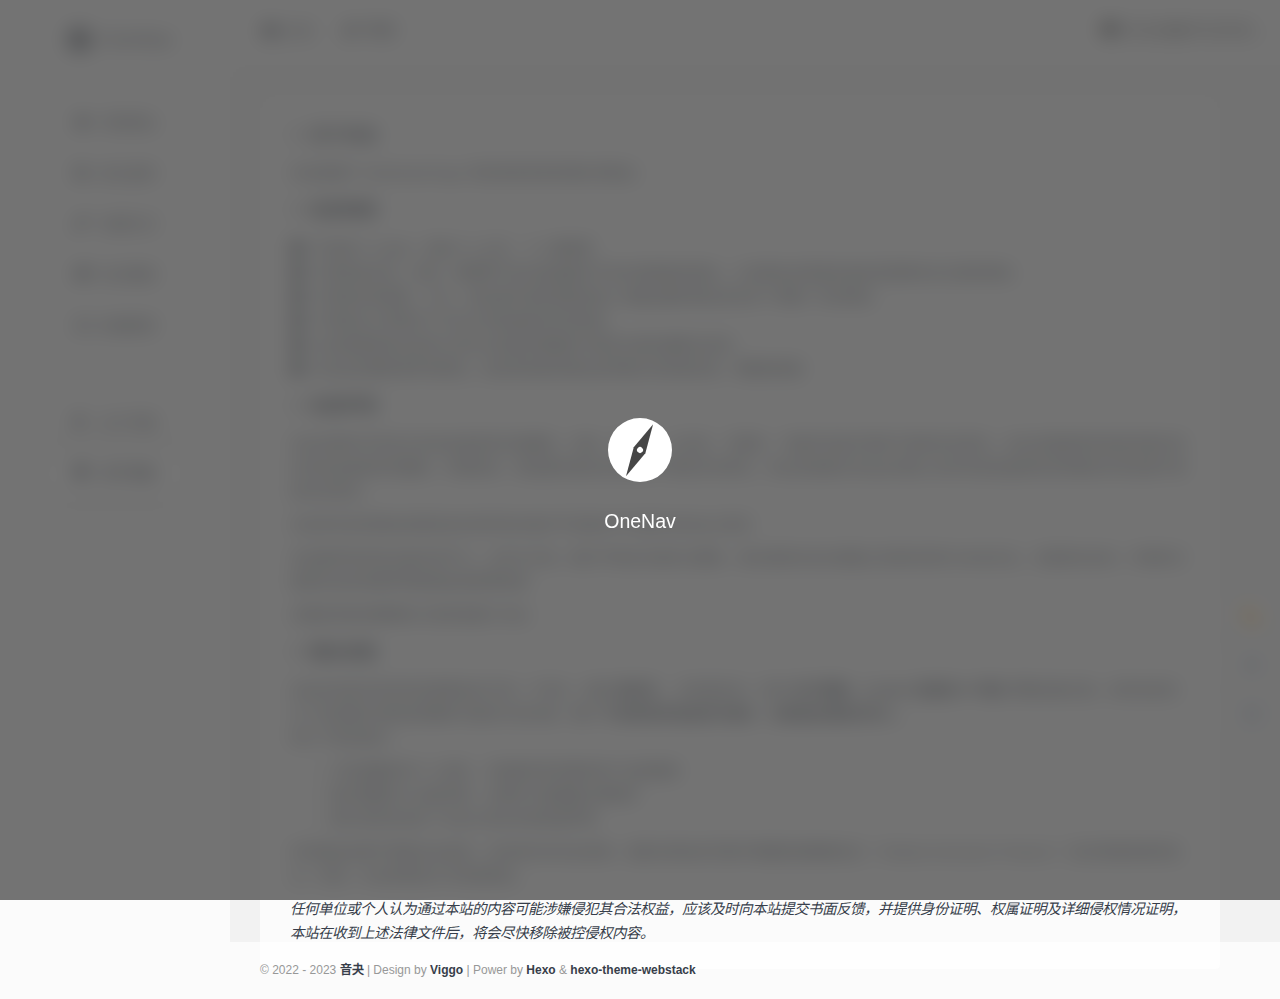
==== commit 34112460: "锵锵锵" ====
--- a/about/index.html
+++ b/about/index.html
@@ -110,52 +110,53 @@
         </a>
       </div>
     </header>
-    <ul id="main-menu" class="main-menu">
-      
-      <li class="">
-        
-          <a href="/#常用网站" class="smooth">
-            
-            <i class="fa-solid fa-star"></i>
-            <span class="title">常用网站</span>
-          </a>
-      </li>
-      
-      <li class="">
-        
-          <a href="/#网页工具" class="smooth">
-            
-            <i class="fa-solid fa-screwdriver-wrench"></i>
-            <span class="title">网页工具</span>
-          </a>
-      </li>
-      
-      <li class="">
-        
-          <a href="/#素材资源" class="smooth">
-            
-            <i class="fa-solid fa-marker"></i>
-            <span class="title">素材资源</span>
-          </a>
-      </li>
-      
-      <li class="">
-        
-          <a href="/#知识教程" class="smooth">
-            
-            <i class="fa-solid fa-graduation-cap"></i>
-            <span class="title">知识教程</span>
-          </a>
-      </li>
-      
-      <li class="">
-        
-          <a href="/#前端框架" class="smooth">
-            
-            <i class="fa-solid fa-laptop"></i>
-            <span class="title">前端框架</span>
-          </a>
-      </li>
+
+      <ul id="main-menu" class="main-menu">
+      
+        <li class="">
+          
+            <a href="#常用网站" class="smooth">
+              
+              <i class="fa-solid fa-star"></i>
+              <span class="title">常用网站</span>
+            </a>
+        </li>
+        
+        <li class="">
+          
+            <a href="#新生报到" class="smooth">
+              
+              <i class="fa-solid fa-screwdriver-wrench"></i>
+              <span class="title">新生报到</span>
+            </a>
+        </li>
+        
+        <li class="">
+          
+            <a href="#校园生活" class="smooth">
+              
+              <i class="fa-solid fa-marker"></i>
+              <span class="title">校园生活</span>
+            </a>
+        </li>
+        
+        <li class="">
+          
+            <a href="#知识教程" class="smooth">
+              
+              <i class="fa-solid fa-graduation-cap"></i>
+              <span class="title">知识教程</span>
+            </a>
+        </li>
+        
+        <li class="">
+          
+            <a href="#前端框架" class="smooth">
+              
+              <i class="fa-solid fa-laptop"></i>
+              <span class="title">前端框架</span>
+            </a>
+        </li>
       
       <hr style="margin-bottom: 32px; border-top: none;" />
       
@@ -180,7 +181,7 @@
       <nav class="navbar user-info-navbar" id="navbar" role="navigation">
         <ul class="user-info-menu left-links list-inline list-unstyled">
           <li class="menu-item">
-            <a href="https://www.yinguai.art" target="_black">
+            <a href="https://www.xuemeng.club" target="_black">
               <i class="fa-solid fa-house"></i>
               <span>主站</span>
             </a>
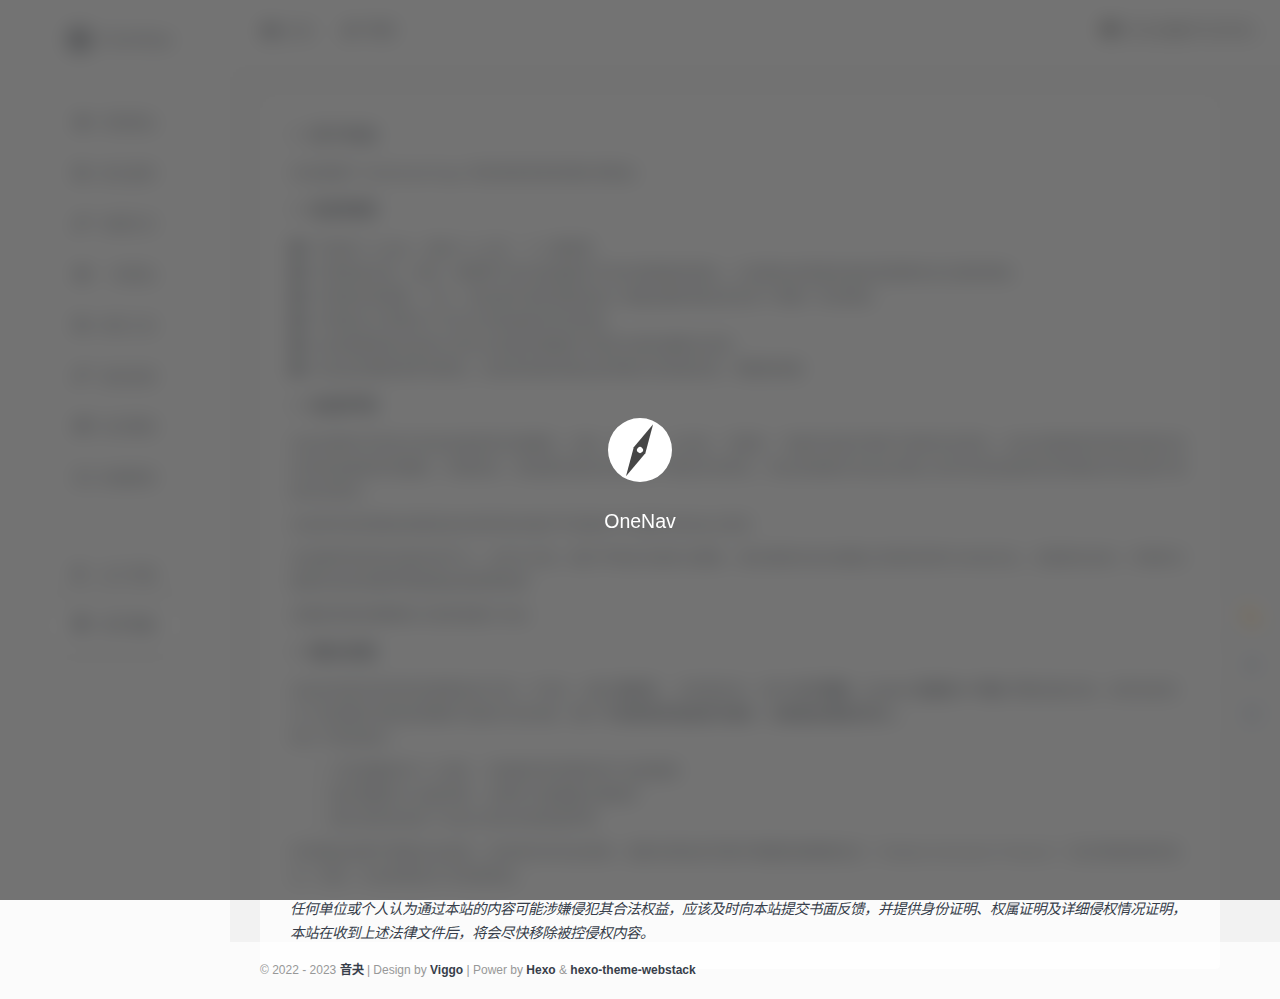
==== commit 6b8f9df2: "锵锵锵" ====
--- a/about/index.html
+++ b/about/index.html
@@ -115,7 +115,7 @@
       
         <li class="">
           
-            <a href="#常用网站" class="smooth">
+            <a href="https://www.xuemeng.club/#常用网站" class="smooth">
               
               <i class="fa-solid fa-star"></i>
               <span class="title">常用网站</span>
@@ -124,7 +124,7 @@
         
         <li class="">
           
-            <a href="#新生报到" class="smooth">
+            <a href="https://www.xuemeng.club/#新生报到" class="smooth">
               
               <i class="fa-solid fa-screwdriver-wrench"></i>
               <span class="title">新生报到</span>
@@ -133,16 +133,41 @@
         
         <li class="">
           
-            <a href="#校园生活" class="smooth">
+            <a href="https://www.xuemeng.club/#校园生活" class="smooth">
               
               <i class="fa-solid fa-marker"></i>
               <span class="title">校园生活</span>
             </a>
         </li>
-        
-        <li class="">
-          
-            <a href="#知识教程" class="smooth">
+        <li class="">
+        
+          <a href="https://www.xuemeng.club/#一些网站" class="smooth">
+            
+            <i class="fa-solid fa-star"></i>
+            <span class="title">一些网站</span>
+          </a>
+      </li>
+      
+      <li class="">
+        
+          <a href="https://www.xuemeng.club/#网页工具" class="smooth">
+            
+            <i class="fa-solid fa-screwdriver-wrench"></i>
+            <span class="title">网页工具</span>
+          </a>
+      </li>
+      
+      <li class="">
+        
+          <a href="https://www.xuemeng.club/#素材资源" class="smooth">
+            
+            <i class="fa-solid fa-marker"></i>
+            <span class="title">素材资源</span>
+          </a>
+      </li>
+        <li class="">
+          
+            <a href="https://www.xuemeng.club/#知识教程" class="smooth">
               
               <i class="fa-solid fa-graduation-cap"></i>
               <span class="title">知识教程</span>
@@ -151,7 +176,7 @@
         
         <li class="">
           
-            <a href="#前端框架" class="smooth">
+            <a href="https://www.xuemeng.club/#前端框架" class="smooth">
               
               <i class="fa-solid fa-laptop"></i>
               <span class="title">前端框架</span>
@@ -353,6 +378,7 @@
 <script src="/js/xenon-toggles.min.js"></script>
 <script src="/js/xenon-custom.min.js"></script>
 
+<script defer src="/_vercel/insights/script.js"></script>
 
 
 
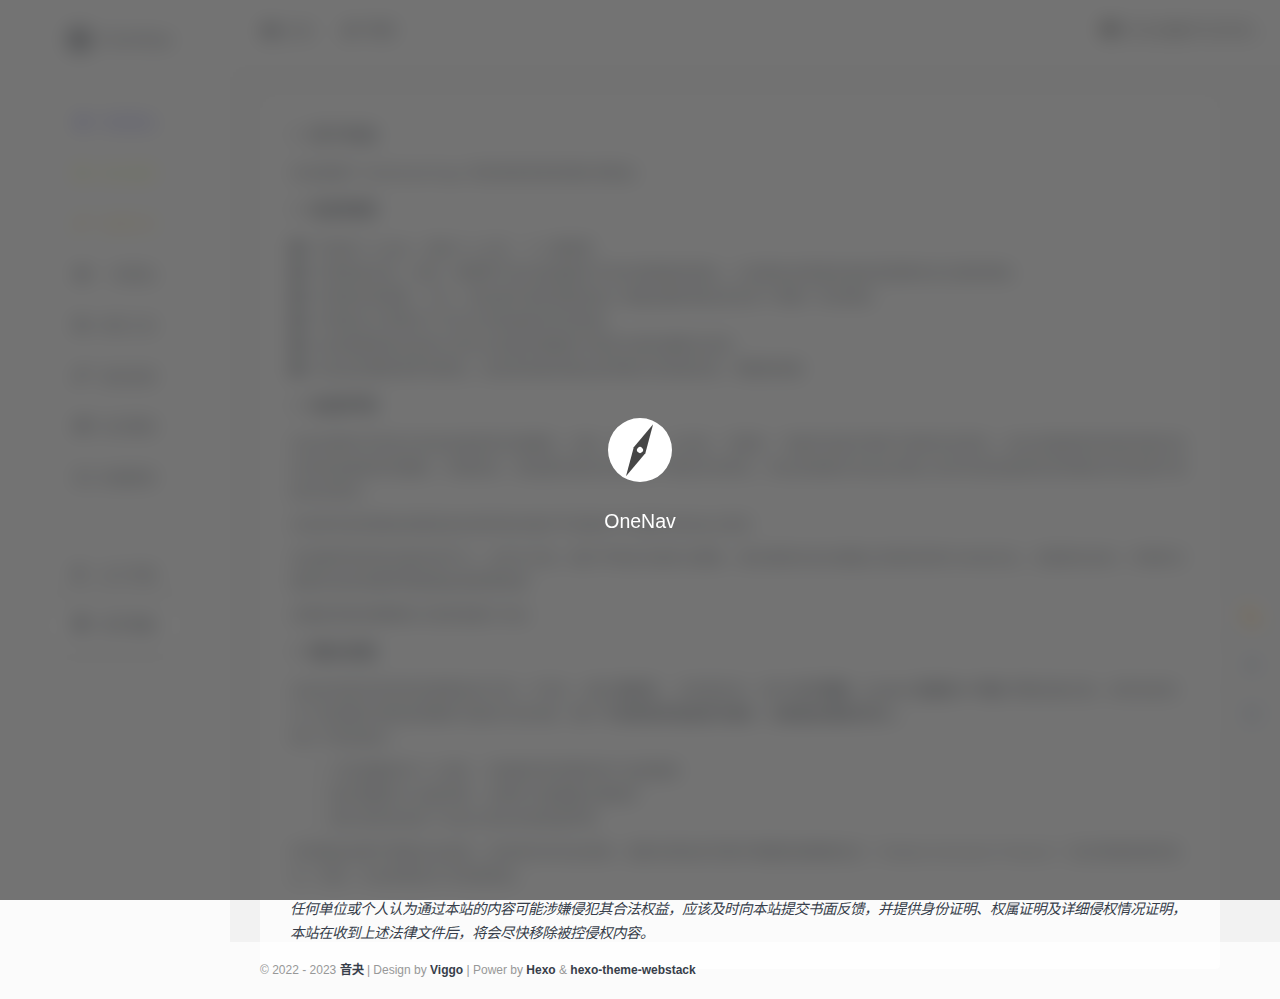
==== commit b4688f98: "111" ====
--- a/about/index.html
+++ b/about/index.html
@@ -115,7 +115,7 @@
       
         <li class="">
           
-            <a href="https://www.xuemeng.club/#常用网站" class="smooth">
+            <a href="https://www.xuemeng.club/#常用网站" class="smooth" style="color: rgb(101, 101, 246);">
               
               <i class="fa-solid fa-star"></i>
               <span class="title">常用网站</span>
@@ -124,7 +124,7 @@
         
         <li class="">
           
-            <a href="https://www.xuemeng.club/#新生报到" class="smooth">
+            <a href="https://www.xuemeng.club/#新生报到" class="smooth" style="color: rgb(220, 246, 101);">
               
               <i class="fa-solid fa-screwdriver-wrench"></i>
               <span class="title">新生报到</span>
@@ -133,7 +133,7 @@
         
         <li class="">
           
-            <a href="https://www.xuemeng.club/#校园生活" class="smooth">
+            <a href="https://www.xuemeng.club/#校园生活" class="smooth" style="color: rgb(246, 200, 101);">
               
               <i class="fa-solid fa-marker"></i>
               <span class="title">校园生活</span>
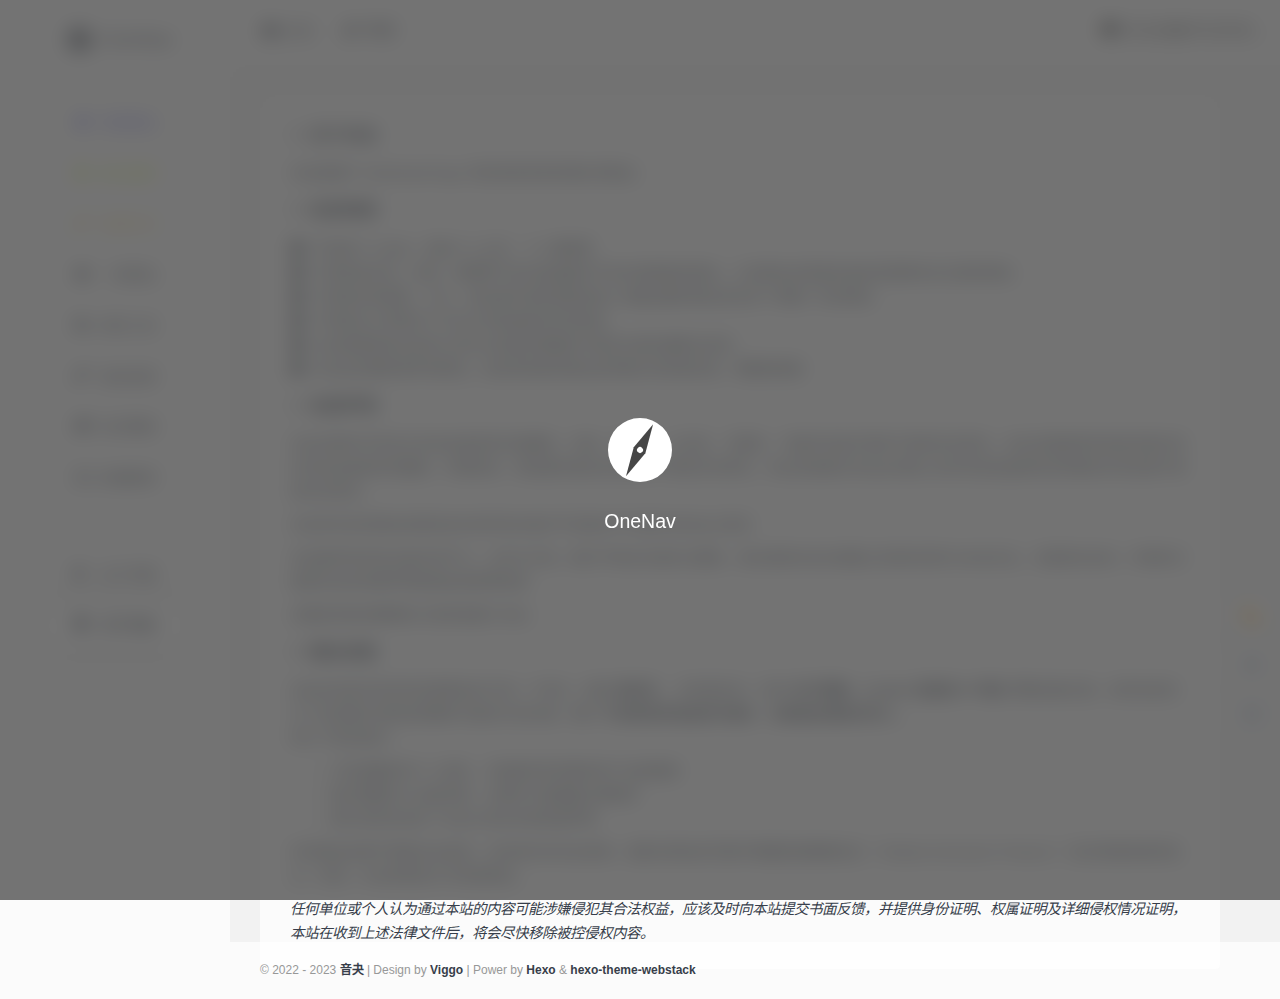
==== commit 6531203d: "111" ====
--- a/about/index.html
+++ b/about/index.html
@@ -124,7 +124,7 @@
         
         <li class="">
           
-            <a href="https://www.xuemeng.club/#新生报到" class="smooth" style="color: rgb(220, 246, 101);">
+            <a href="https://www.xuemeng.club/#新生报到" class="smooth" style="color: rgb(207, 240, 60);">
               
               <i class="fa-solid fa-screwdriver-wrench"></i>
               <span class="title">新生报到</span>
